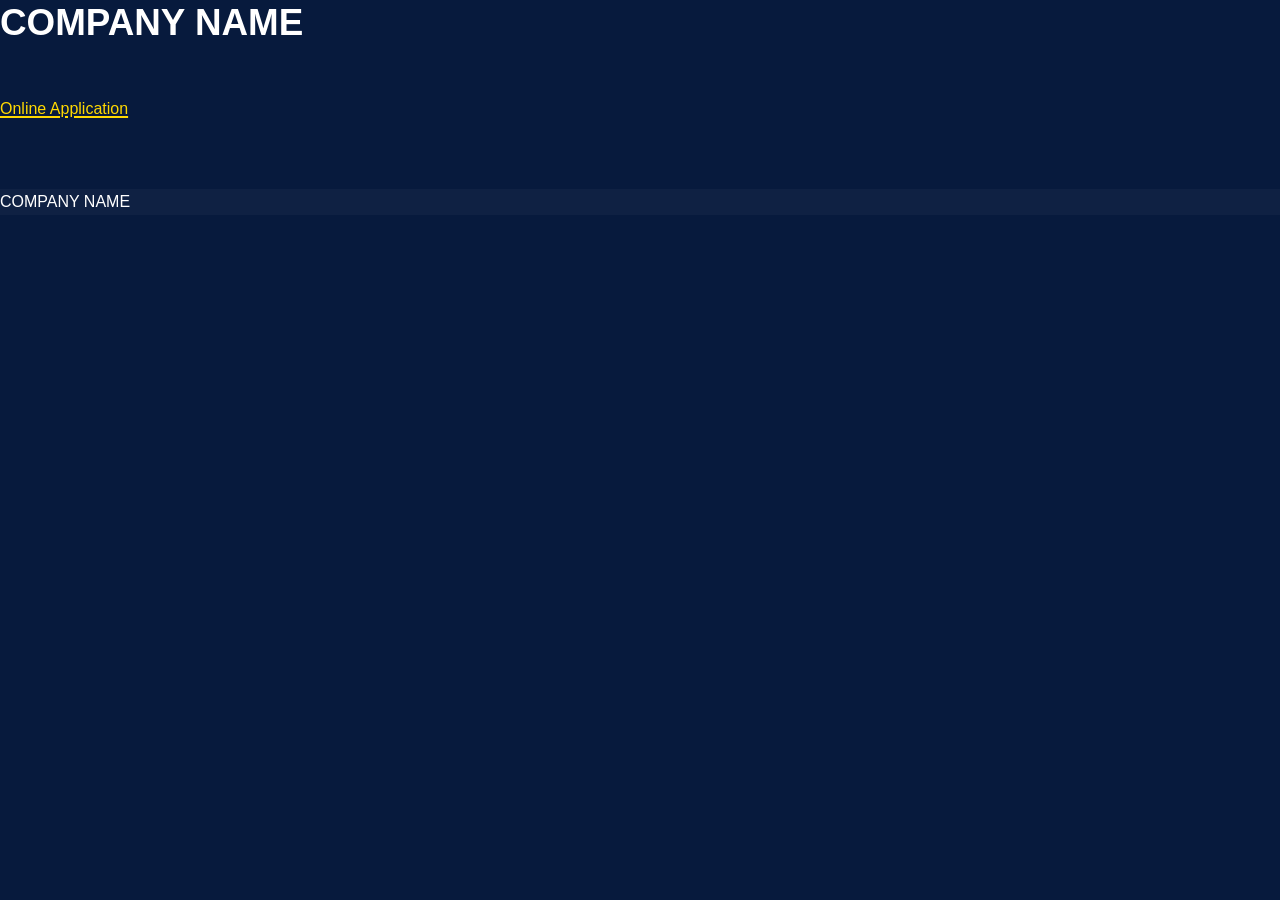
==== index.html @ 357edebe "Add files via upload" ====
<!DOCTYPE HTML>
<html lang="en">
<head>
	<meta charset="UTF-8">
	<script defer src="assets/js/main.js"></script>
	<script defer src="assets/js/drc.js"></script>
	<link rel="stylesheet" href="assets/css/main.css">
</head>
<body>
	<h1>COMPANY NAME</h1>
	<br>
	<p><a href="onlineapp/">Online Application</a></p>
	<br>
	<section id="content">
	<!--content here...-->
	</section>
	<br>
	<footer>COMPANY NAME</footer>
</body>
---- assets/css/main.css ----
/* =========================================================
   DARK BLUE + WHITE TEXT + YELLOW LINKS
   LONG GLOBAL CSS STYLESHEET
   ========================================================= */

/* =========================
   ROOT / GLOBAL VARIABLES
   ========================= */
:root {
  --bg-main: #071a3d;
  --bg-secondary: #0b2454;
  --bg-tertiary: #12306d;
  --text-main: #ffffff;
  --text-soft: #dfe8ff;
  --text-muted: #b9c8f0;
  --link-color: #ffd900;
  --link-hover: #fff176;
  --link-active: #ffea00;
  --border-soft: rgba(255, 255, 255, 0.14);
  --shadow-soft: rgba(0, 0, 0, 0.28);
  --input-bg: rgba(255, 255, 255, 0.06);
  --selection-bg: #ffd900;
  --selection-text: #001133;
}

/* =========================
   UNIVERSAL RESET
   ========================= */
*,
*::before,
*::after {
  box-sizing: border-box;
}

/* =========================
   HTML / BODY
   ========================= */
html {
  margin: 0;
  padding: 0;
  min-height: 100%;
  scroll-behavior: smooth;
}

body {
  margin: 0;
  padding: 0;
  min-height: 100vh;
  background: var(--bg-main);
  color: var(--text-main);
  font-family: Arial, Helvetica, sans-serif;
  line-height: 1.6;
  text-rendering: optimizeLegibility;
}

/* =========================
   GENERAL TEXT
   ========================= */
body,
p,
span,
div,
label,
small,
strong,
em,
b,
i,
u,
li,
td,
th,
blockquote,
figcaption,
pre,
code,
kbd,
samp {
  color: var(--text-main);
}

p {
  margin-top: 0;
  margin-bottom: 1em;
}

small {
  color: var(--text-soft);
}

mark {
  background: #ffe96b;
  color: #001133;
  padding: 0.1em 0.2em;
  border-radius: 3px;
}

/* =========================
   HEADINGS
   ========================= */
h1, h2, h3, h4, h5, h6 {
  color: var(--text-main);
  margin-top: 0;
  line-height: 1.25;
  font-weight: 700;
}

h1 {
  font-size: 2.3rem;
}

h2 {
  font-size: 2rem;
}

h3 {
  font-size: 1.7rem;
}

h4 {
  font-size: 1.4rem;
}

h5 {
  font-size: 1.15rem;
}

h6 {
  font-size: 1rem;
  color: var(--text-soft);
}

/* =========================
   LINKS - ALL <a>
   ========================= */
a,
a:link,
a:visited {
  color: var(--link-color);
  text-decoration: underline;
  text-decoration-thickness: 1.5px;
  text-underline-offset: 2px;
}

a:hover,
a:focus {
  color: var(--link-hover);
  text-decoration: underline;
}

a:active {
  color: var(--link-active);
}

a * {
  color: inherit;
}

/* =========================
   LISTS
   ========================= */
ul,
ol {
  color: var(--text-main);
  padding-left: 2rem;
}

li {
  color: var(--text-main);
  margin-bottom: 0.35rem;
}

dt {
  color: var(--text-main);
  font-weight: 700;
}

dd {
  color: var(--text-soft);
  margin-bottom: 0.8rem;
}

/* =========================
   HR
   ========================= */
hr {
  border: none;
  border-top: 1px solid var(--border-soft);
  margin: 1.5rem 0;
}

/* =========================
   TABLES
   ========================= */
table {
  width: 100%;
  border-collapse: collapse;
  background: rgba(255, 255, 255, 0.03);
  color: var(--text-main);
}

caption {
  color: var(--text-soft);
  padding: 0.6rem;
}

th,
td {
  border: 1px solid var(--border-soft);
  padding: 0.75rem;
  text-align: left;
  color: var(--text-main);
}

th {
  background: rgba(255, 255, 255, 0.08);
}

tr:nth-child(even) {
  background: rgba(255, 255, 255, 0.025);
}

/* =========================
   FORMS
   ========================= */
form {
  color: var(--text-main);
}

fieldset {
  border: 1px solid var(--border-soft);
  padding: 1rem;
  margin-bottom: 1rem;
}

legend {
  color: var(--text-main);
  padding: 0 0.5rem;
}

label {
  display: inline-block;
  margin-bottom: 0.35rem;
}

input,
textarea,
select,
button {
  font: inherit;
}

/* text inputs */
input[type="text"],
input[type="email"],
input[type="password"],
input[type="search"],
input[type="url"],
input[type="number"],
input[type="tel"],
input[type="date"],
input[type="time"],
input[type="datetime-local"],
input[type="month"],
input[type="week"],
textarea,
select {
  width: 100%;
  max-width: 100%;
  background: var(--input-bg);
  color: var(--text-main);
  border: 1px solid var(--border-soft);
  padding: 0.75rem 0.9rem;
  border-radius: 8px;
  outline: none;
}

input::placeholder,
textarea::placeholder {
  color: var(--text-muted);
}

input:focus,
textarea:focus,
select:focus {
  border-color: rgba(255, 217, 0, 0.7);
  box-shadow: 0 0 0 3px rgba(255, 217, 0, 0.18);
}

/* checkbox / radio */
input[type="checkbox"],
input[type="radio"] {
  accent-color: var(--link-color);
}

/* buttons */
button,
input[type="button"],
input[type="submit"],
input[type="reset"] {
  background: var(--bg-tertiary);
  color: var(--text-main);
  border: 1px solid var(--border-soft);
  padding: 0.75rem 1rem;
  border-radius: 8px;
  cursor: pointer;
  transition: background 0.2s ease, transform 0.1s ease;
}

button:hover,
input[type="button"]:hover,
input[type="submit"]:hover,
input[type="reset"]:hover {
  background: #173d87;
}

button:active,
input[type="button"]:active,
input[type="submit"]:active,
input[type="reset"]:active {
  transform: translateY(1px);
}

/* =========================
   MEDIA
   ========================= */
img,
video,
canvas,
svg,
iframe {
  max-width: 100%;
}

figure {
  margin: 0 0 1rem 0;
}

figcaption {
  color: var(--text-soft);
  margin-top: 0.5rem;
}

/* =========================
   BLOCKQUOTE / CODE
   ========================= */
blockquote {
  margin: 1rem 0;
  padding: 1rem 1.2rem;
  border-left: 4px solid var(--link-color);
  background: rgba(255, 255, 255, 0.04);
  color: var(--text-soft);
}

code,
kbd,
samp,
pre {
  font-family: Consolas, Monaco, "Courier New", monospace;
}

code,
kbd,
samp {
  background: rgba(255, 255, 255, 0.08);
  color: #ffffff;
  padding: 0.15rem 0.35rem;
  border-radius: 4px;
}

pre {
  background: rgba(0, 0, 0, 0.28);
  color: #ffffff;
  padding: 1rem;
  overflow: auto;
  border: 1px solid var(--border-soft);
  border-radius: 10px;
}

/* =========================
   DETAILS / SUMMARY
   ========================= */
details {
  background: rgba(255, 255, 255, 0.04);
  border: 1px solid var(--border-soft);
  border-radius: 8px;
  padding: 0.8rem 1rem;
  margin-bottom: 1rem;
}

summary {
  cursor: pointer;
  color: var(--text-main);
  font-weight: 700;
}

/* =========================
   SELECTION
   ========================= */
::selection {
  background: var(--selection-bg);
  color: var(--selection-text);
}

::-moz-selection {
  background: var(--selection-bg);
  color: var(--selection-text);
}

/* =========================
   SCROLLBAR
   ========================= */
::-webkit-scrollbar {
  width: 12px;
  height: 12px;
}

::-webkit-scrollbar-track {
  background: #06142e;
}

::-webkit-scrollbar-thumb {
  background: #234b96;
  border-radius: 999px;
  border: 2px solid #06142e;
}

::-webkit-scrollbar-thumb:hover {
  background: #2b59b1;
}

/* =========================
   COMMON STRUCTURE ELEMENTS
   ========================= */
header,
main,
section,
article,
aside,
nav,
footer {
  color: var(--text-main);
}

header,
footer {
  background: rgba(255, 255, 255, 0.03);
}

nav a {
  color: var(--link-color);
}

section,
article,
aside {
  background: transparent;
}

/* =========================
   COMMON UI CLASSES
   ========================= */
.container {
  width: min(1100px, calc(100% - 2rem));
  margin: 0 auto;
}

.card {
  background: rgba(255, 255, 255, 0.04);
  border: 1px solid var(--border-soft);
  border-radius: 14px;
  padding: 1rem;
  box-shadow: 0 10px 30px var(--shadow-soft);
  color: var(--text-main);
}

.panel {
  background: linear-gradient(
    180deg,
    rgba(255, 255, 255, 0.05),
    rgba(255, 255, 255, 0.025)
  );
  border: 1px solid var(--border-soft);
  border-radius: 12px;
  padding: 1rem;
  color: var(--text-main);
}

.muted {
  color: var(--text-muted);
}

.soft {
  color: var(--text-soft);
}

.center {
  text-align: center;
}

.right {
  text-align: right;
}

.left {
  text-align: left;
}

.hidden {
  display: none !important;
}

.rounded {
  border-radius: 12px;
}

.shadow {
  box-shadow: 0 10px 30px var(--shadow-soft);
}

.border {
  border: 1px solid var(--border-soft);
}

.bg-soft {
  background: rgba(255, 255, 255, 0.04);
}

/* =========================
   FLEX / GRID HELPERS
   ========================= */
.flex {
  display: flex;
}

.flex-col {
  display: flex;
  flex-direction: column;
}

.flex-wrap {
  flex-wrap: wrap;
}

.items-center {
  align-items: center;
}

.justify-center {
  justify-content: center;
}

.justify-between {
  justify-content: space-between;
}

.gap-1 {
  gap: 0.25rem;
}

.gap-2 {
  gap: 0.5rem;
}

.gap-3 {
  gap: 0.75rem;
}

.gap-4 {
  gap: 1rem;
}

.grid {
  display: grid;
}

.grid-2 {
  display: grid;
  grid-template-columns: repeat(2, minmax(0, 1fr));
  gap: 1rem;
}

.grid-3 {
  display: grid;
  grid-template-columns: repeat(3, minmax(0, 1fr));
  gap: 1rem;
}

/* =========================
   SPACING HELPERS
   ========================= */
.m-0 { margin: 0; }
.mt-1 { margin-top: 0.25rem; }
.mt-2 { margin-top: 0.5rem; }
.mt-3 { margin-top: 0.75rem; }
.mt-4 { margin-top: 1rem; }
.mt-5 { margin-top: 1.5rem; }
.mt-6 { margin-top: 2rem; }

.mb-1 { margin-bottom: 0.25rem; }
.mb-2 { margin-bottom: 0.5rem; }
.mb-3 { margin-bottom: 0.75rem; }
.mb-4 { margin-bottom: 1rem; }
.mb-5 { margin-bottom: 1.5rem; }
.mb-6 { margin-bottom: 2rem; }

.p-0 { padding: 0; }
.p-1 { padding: 0.25rem; }
.p-2 { padding: 0.5rem; }
.p-3 { padding: 0.75rem; }
.p-4 { padding: 1rem; }
.p-5 { padding: 1.5rem; }
.p-6 { padding: 2rem; }

/* =========================
   WIDTH HELPERS
   ========================= */
.w-100 {
  width: 100%;
}

.max-w-100 {
  max-width: 100%;
}

/* =========================
   ACCESSIBILITY / STATES
   ========================= */
:focus-visible {
  outline: 2px solid var(--link-color);
  outline-offset: 2px;
}

[disabled],
:disabled {
  opacity: 0.65;
  cursor: not-allowed;
}

/* =========================
   DIALOG / MODAL-LIKE
   ========================= */
dialog {
  background: var(--bg-secondary);
  color: var(--text-main);
  border: 1px solid var(--border-soft);
  border-radius: 14px;
  padding: 1rem;
}

dialog::backdrop {
  background: rgba(0, 0, 0, 0.55);
}

/* =========================
   PROGRESS / METER
   ========================= */
progress,
meter {
  width: 100%;
  accent-color: var(--link-color);
}

/* =========================
   FOOTER TINY TWEAKS
   ========================= */
footer p,
footer small,
footer a {
  color: inherit;
}

/* =========================
   RESPONSIVE
   ========================= */
@media (max-width: 900px) {
  .grid-3 {
    grid-template-columns: 1fr 1fr;
  }
}

@media (max-width: 700px) {
  .grid-2,
  .grid-3 {
    grid-template-columns: 1fr;
  }

  body {
    font-size: 15px;
  }

  h1 {
    font-size: 2rem;
  }

  h2 {
    font-size: 1.7rem;
  }

  h3 {
    font-size: 1.45rem;
  }
}

@media (max-width: 480px) {
  .container {
    width: min(100%, calc(100% - 1rem));
  }

  button,
  input[type="button"],
  input[type="submit"],
  input[type="reset"] {
    width: 100%;
  }
}
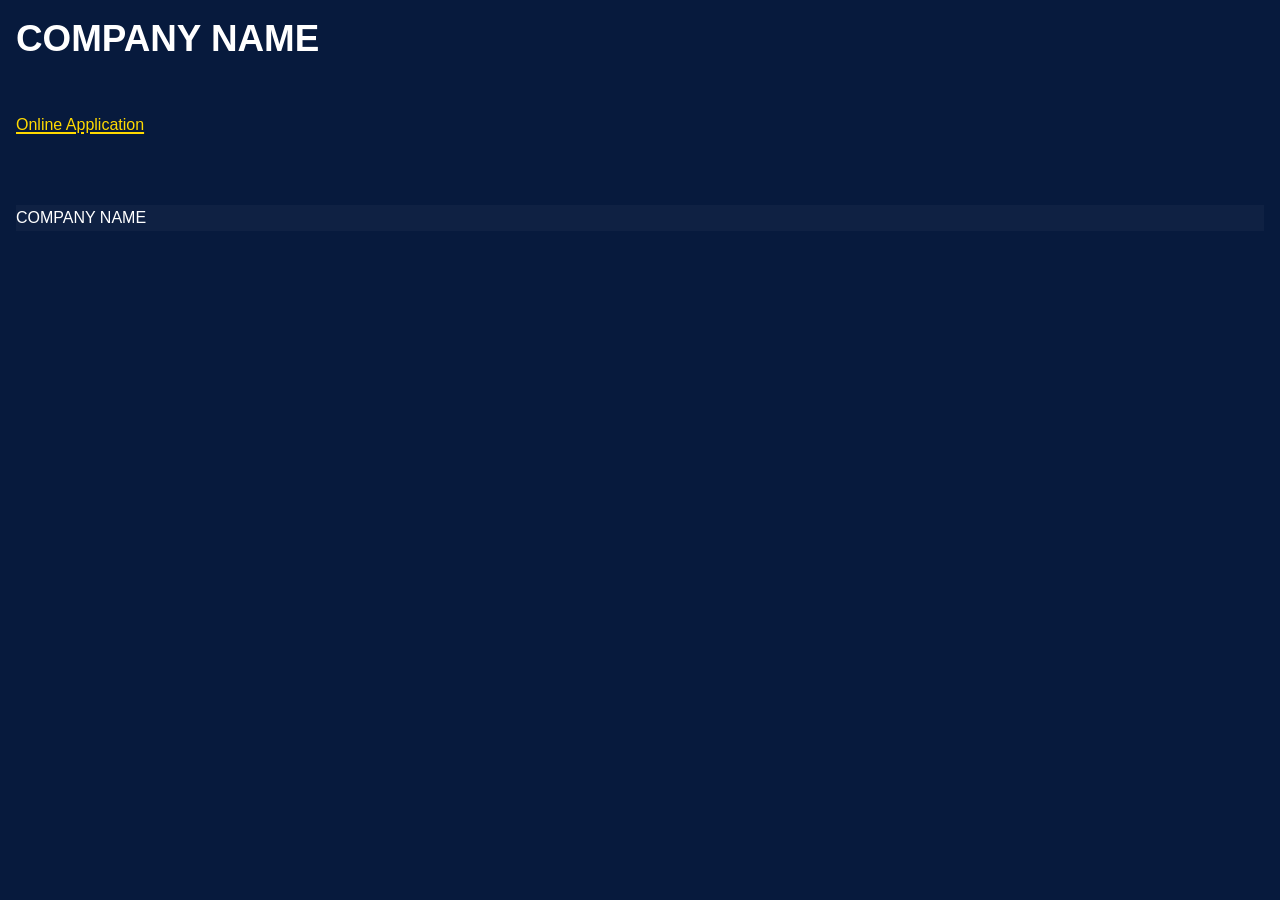
==== commit f1028e2a: "Merge pull request #1 from andy-and-terry/copilot/improve-frontend-html-quality Frontend quality pas" ====
--- a/index.html
+++ b/index.html
@@ -2,18 +2,24 @@
 <html lang="en">
 <head>
 	<meta charset="UTF-8">
+	<!-- Ensures correct scaling on mobile devices -->
+	<meta name="viewport" content="width=device-width, initial-scale=1">
+	<title>COMPANY NAME</title>
+	<link rel="stylesheet" href="assets/css/main.css">
 	<script defer src="assets/js/main.js"></script>
 	<script defer src="assets/js/drc.js"></script>
-	<link rel="stylesheet" href="assets/css/main.css">
 </head>
 <body>
+	<!-- Site header / branding -->
 	<h1>COMPANY NAME</h1>
 	<br>
 	<p><a href="onlineapp/">Online Application</a></p>
 	<br>
+	<!-- Main content area -->
 	<section id="content">
 	<!--content here...-->
 	</section>
 	<br>
 	<footer>COMPANY NAME</footer>
-</body>+</body>
+</html>
--- a/assets/css/main.css
+++ b/assets/css/main.css
@@ -44,7 +44,7 @@
 
 body {
   margin: 0;
-  padding: 0;
+  padding: 1rem;
   min-height: 100vh;
   background: var(--bg-main);
   color: var(--text-main);
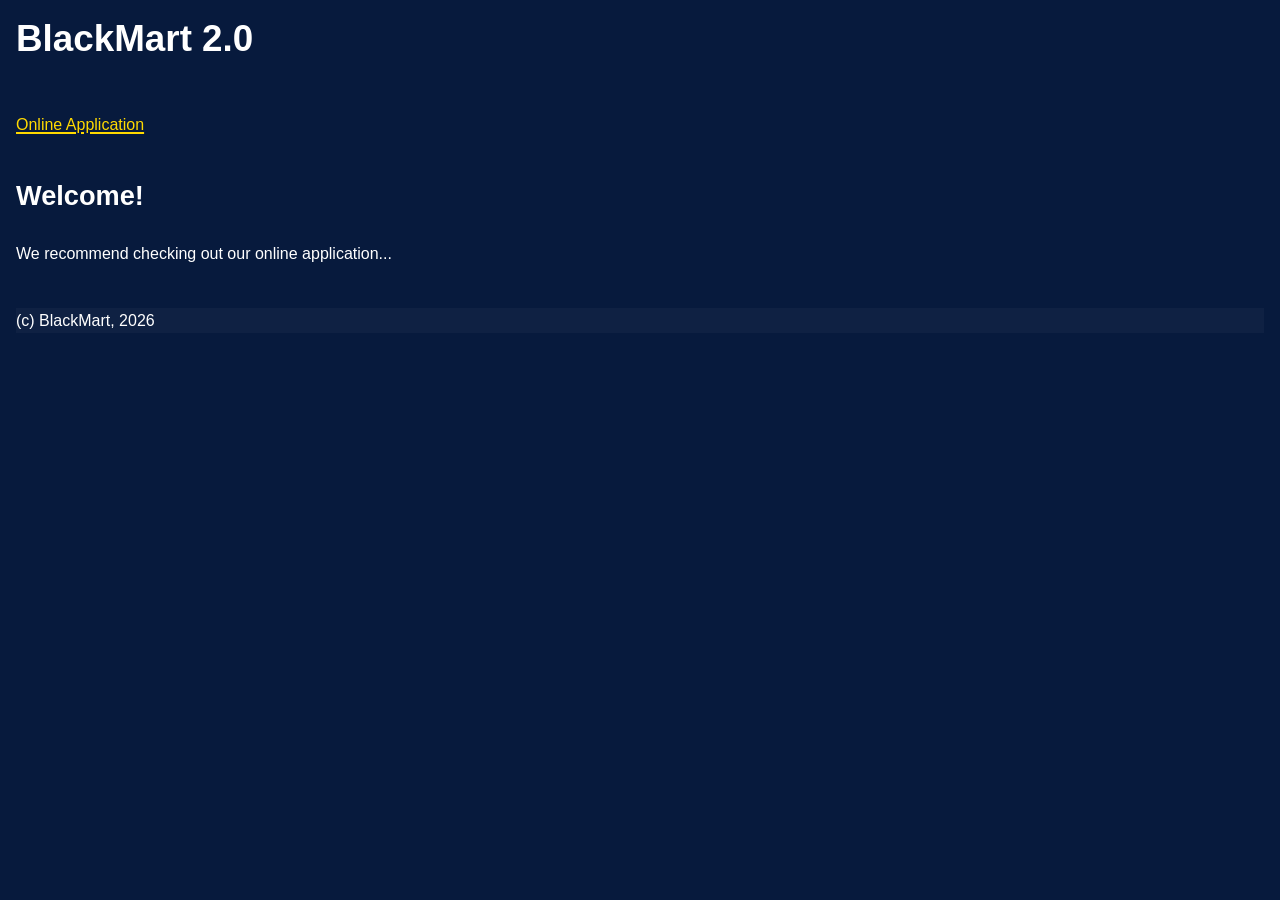
==== commit ac2eb809: "Update index.html" ====
--- a/index.html
+++ b/index.html
@@ -4,22 +4,24 @@
 	<meta charset="UTF-8">
 	<!-- Ensures correct scaling on mobile devices -->
 	<meta name="viewport" content="width=device-width, initial-scale=1">
-	<title>COMPANY NAME</title>
+	<title>BlackMart 2.0</title>
 	<link rel="stylesheet" href="assets/css/main.css">
 	<script defer src="assets/js/main.js"></script>
 	<script defer src="assets/js/drc.js"></script>
 </head>
 <body>
 	<!-- Site header / branding -->
-	<h1>COMPANY NAME</h1>
+	<h1>BlackMart 2.0</h1>
 	<br>
 	<p><a href="onlineapp/">Online Application</a></p>
 	<br>
 	<!-- Main content area -->
 	<section id="content">
 	<!--content here...-->
+	<h3>Welcome!</h3>
+	<p>We recommend checking out our online application...</p>
 	</section>
 	<br>
-	<footer>COMPANY NAME</footer>
+	<footer> (c) BlackMart, 2026</footer>
 </body>
-</html>+</html>
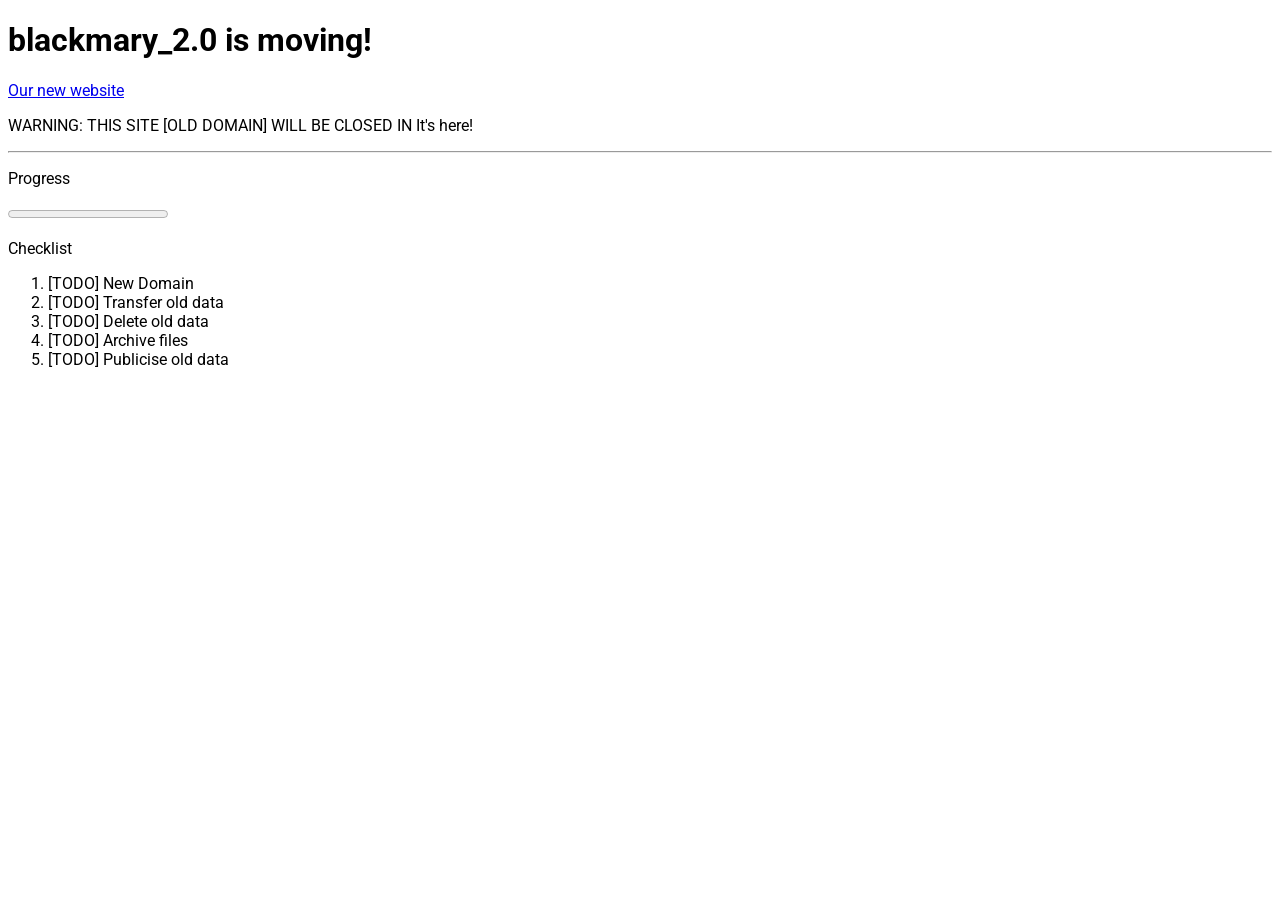
==== commit 21b722ad: "Update index.html" ====
--- a/index.html
+++ b/index.html
@@ -1,27 +1,64 @@
 <!DOCTYPE HTML>
 <html lang="en">
 <head>
-	<meta charset="UTF-8">
-	<!-- Ensures correct scaling on mobile devices -->
-	<meta name="viewport" content="width=device-width, initial-scale=1">
-	<title>BlackMart 2.0</title>
-	<link rel="stylesheet" href="assets/css/main.css">
-	<script defer src="assets/js/main.js"></script>
-	<script defer src="assets/js/drc.js"></script>
+  <meta charset="UTF-8">
+  <title>blackmart_2.0 is moving!</title>
+  <link rel="preconnect" href="https://fonts.googleapis.com">
+  <link rel="preconnect" href="https://fonts.gstatic.com" crossorigin>
+  <link href="https://fonts.googleapis.com/css2?family=Roboto:ital,wght@0,100..900;1,100..900&display=swap" rel="stylesheet">
+  <style>
+    body {
+      font-family: 'Roboto', sans-serif;
+    }
+  </style>
 </head>
 <body>
-	<!-- Site header / branding -->
-	<h1>BlackMart 2.0</h1>
-	<br>
-	<p><a href="onlineapp/">Online Application</a></p>
-	<br>
-	<!-- Main content area -->
-	<section id="content">
-	<!--content here...-->
-	<h3>Welcome!</h3>
-	<p>We recommend checking out our online application...</p>
-	</section>
-	<br>
-	<footer> (c) BlackMart, 2026</footer>
+  <h1>blackmary_2.0 is moving!</h1>
+  <p><a href="https://andy-and-terry.github.io/websites/websites/blackmart_2.0/">Our new website</a></p>
+  <p>WARNING: THIS SITE [OLD DOMAIN] WILL BE CLOSED IN <span id="days-left">3/October/2026 1:00:00</span></p>
+  <hr>
+  <p>Progress</p>
+  <progress max="100" value="0"></progress>
+  <p>Checklist</p>
+  <ol>
+    <li>[TODO] New Domain</li>
+    <li>[TODO] Transfer old data
+    <li>[TODO] Delete old data</li>
+    <li>[TODO] Archive files</li>
+    <li>[TODO] Publicise old data</li>
+  </ol>
+  <script>
+  function updateCountdown() {
+    const target = new Date('2026-10-03T13:00:00');
+    const now = new Date();
+
+    if (target <= now) {
+      document.getElementById('days-left').textContent = "It's here!";
+      return;
+    }
+
+    let months = (target.getFullYear() - now.getFullYear()) * 12 + (target.getMonth() - now.getMonth());
+    const afterMonths = new Date(now.getFullYear(), now.getMonth() + months, now.getDate(), now.getHours(), now.getMinutes(), now.getSeconds());
+    if (afterMonths > target) months--;
+
+    const monthsBase = new Date(now.getFullYear(), now.getMonth() + months, now.getDate(), now.getHours(), now.getMinutes(), now.getSeconds());
+    let diff = target - monthsBase;
+
+    const weeks = Math.floor(diff / (1000 * 60 * 60 * 24 * 7));
+    diff -= weeks * (1000 * 60 * 60 * 24 * 7);
+    const days = Math.floor(diff / (1000 * 60 * 60 * 24));
+    diff -= days * (1000 * 60 * 60 * 24);
+    const hours = Math.floor(diff / (1000 * 60 * 60));
+    diff -= hours * (1000 * 60 * 60);
+    const minutes = Math.floor(diff / (1000 * 60));
+    diff -= minutes * (1000 * 60);
+    const seconds = Math.floor(diff / 1000);
+
+    document.getElementById('days-left').textContent =
+      `${months} months ${weeks} weeks ${days} days ${hours} hours ${minutes} minutes ${seconds} seconds`;
+  }
+
+  updateCountdown();
+  setInterval(updateCountdown, 1000);
+</script>
 </body>
-</html>
